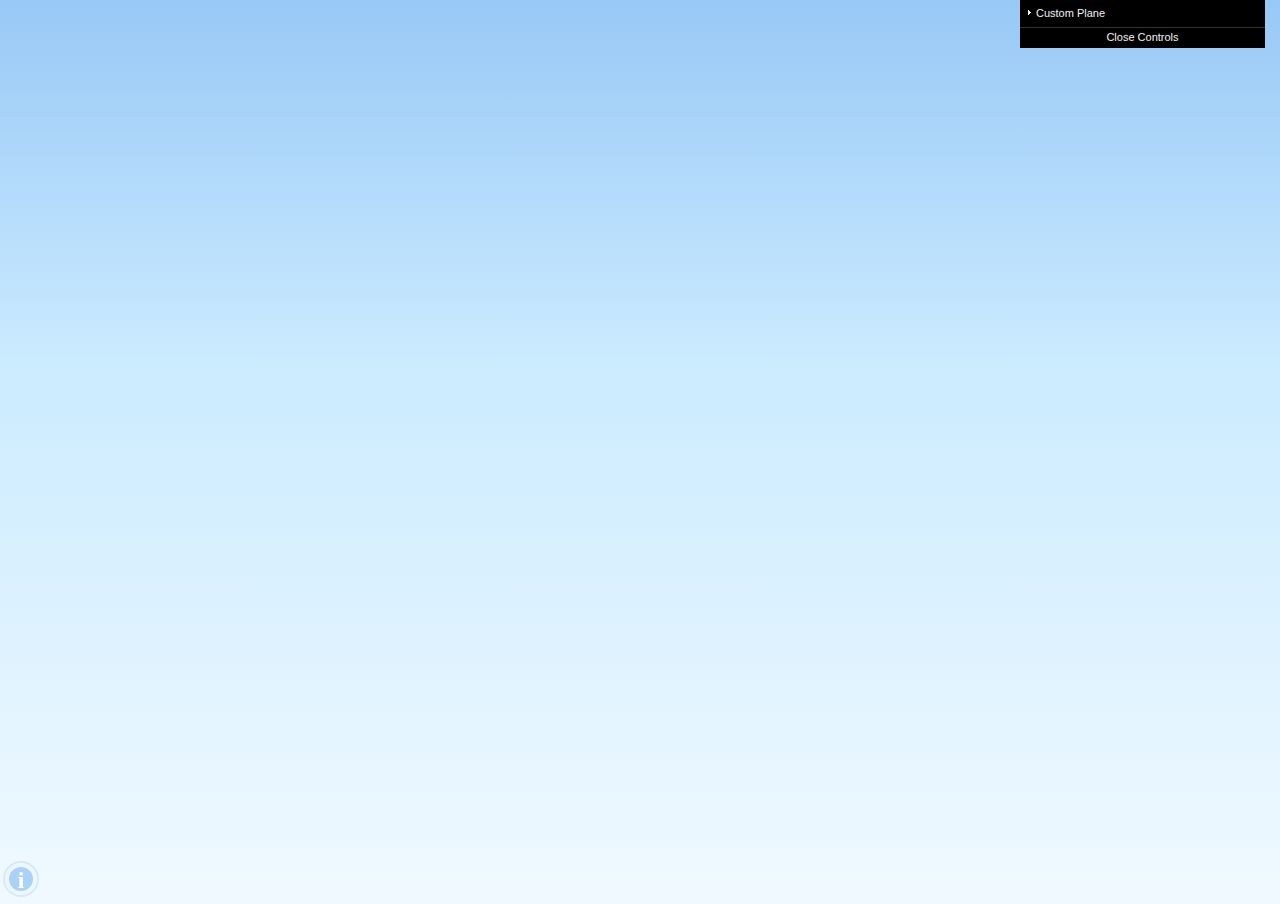
==== pune/models/CloserView/CloserView.html @ 5644d599 "Pune map data - First check in" ====
<!doctype html>
<html>
<head>
<meta charset="UTF-8">
<title>CloserView</title>
<meta name="viewport" content="width=device-width, user-scalable=no, minimum-scale=1.0, maximum-scale=1.0">
<link rel="stylesheet" type="text/css" href="./Qgis2threejs.css">
</head>
<body onLoad="onLoad()">
<div id="webgl"></div>
<script src="./threejs/three.min.js"></script>
<script src="./threejs/TrackballControls.js"></script>
<script type="text/javascript" src="./dat-gui/dat.gui.min.js"></script>
<script src="./Qgis2threejs.js"></script>
<script>

</script>
<script src="./CloserView.js"></script>
<script>
  var container = document.getElementById('webgl');
  var width = window.innerWidth, height = window.innerHeight;

  // parse URL parameters
  var vars = parseParams();

  if ("popup" in vars) {
    // open popup window
    var c = window.location.href.split("?");
    window.open(c[0] + "?" + c[1].replace(/&?popup/, ""), "popup", "width=" + vars.width + ",height=" + vars.height);
  }
  if (vars.width && vars.height) {
    // set canvas size
    container.style.width = vars.width + "px";
    container.style.height = vars.height + "px";
    width = vars.width;
    height = vars.height;
  }

  var renderer = new THREE.WebGLRenderer({alpha: (option.bgcolor === undefined)});
  renderer.setSize(width, height);
  renderer.setClearColor(option.bgcolor || 0, (option.bgcolor === undefined) ? 0 : 1);

  var scene = new THREE.Scene();

  // light
  scene.add(new THREE.AmbientLight(0x999999));
  var light = new THREE.DirectionalLight(0xffffff, 0.4);
  light.position.set(-0.1, -0.3, 1);
  scene.add(light);

  // camera and controls
  var camera = new THREE.PerspectiveCamera(45, width / height, 0.1, 1000);
  camera.position.set(0, -100, 100);

  var controls = createControls(camera, renderer.domElement);
  restoreView(controls, vars);

  addDefaultKeyEventListener();

  // marker at queried point
  var queryMarker = new THREE.Mesh(new THREE.SphereGeometry(option.qmarker.r),
                                   new THREE.MeshLambertMaterial({color: option.qmarker.c, ambient: option.qmarker.c, opacity: option.qmarker.o, transparent: (option.qmarker.o < 1)}));
  queryMarker.visible = false;
  scene.add(queryMarker);

  // build models
  buildModels(scene);

  container.appendChild(renderer.domElement);
  render();

  function render() {
    controls.update();
    requestAnimationFrame(render);
    renderer.render(scene, camera);
    updateLabels();
  }

  function object_clicked(objs) {
    var obj = objs[0];
    queryMarker.position.set(obj.point.x, obj.point.y, obj.point.z);
    queryMarker.visible = true;
    var object = obj.object;
    var pt = world.toMapCoordinates(obj.point.x, obj.point.y, obj.point.z);
    var r = [];
    r.push("Clicked coordinates");
    r.push(" X: " + pt.x.toFixed(2));
    r.push(" Y: " + pt.y.toFixed(2));
    r.push(" Z: " + pt.z.toFixed(2));
    if (object.userData !== undefined) {
      var layer = lyr[object.userData[0]];
      r.push("");
      r.push("Layer: " + layer.name);

      if (layer.type != "dem") {
        var f = layer.f[object.userData[1]];
        if (f.a !== undefined) {
          for (var i = 0, l = f.a.length; i < l; i++) {
            r.push(layer.a[i] + ": " + f.a[i]);
          }
        }
      }
    }
    document.getElementById("queryresult").innerHTML = r.join("<br>");
    document.getElementById("queryresult").style.display = "block";
    document.getElementById("pageinfo").style.display = "none";
    document.getElementById("popup").style.display = "block";
  }

  function onLoad() {
    document.getElementById("infobtn").onclick = showInfo;
    document.getElementById("closebtn").onclick = closeClicked;
    if ("hidebutton" in vars) document.getElementById("infobtn").style.display = "none";
  }

  function showInfo() {
    document.getElementById("urlbox").value = currentViewUrl();
    var help = (typeof controlHelp === "undefined") ? "* Keys" : controlHelp.split("\n").join("<br>");
    help += "<br> I : Show page information<br> L : Toggle label visibility<br> Shift + R : Reset<br> Shift + S : Save as image";
    document.getElementById("usage").innerHTML = help;
    document.getElementById("pageinfo").style.display = "block";
    document.getElementById("queryresult").style.display = "none";
    document.getElementById("popup").style.display = "block";
  }

  function closeClicked() {
    document.getElementById("popup").style.display = "none";
    queryMarker.visible = false;
  }
</script>
<script src="./CustomPlane.js"></script>

<div id="popup" style="display:none;"><div id="popupbar"><span id="closebtn">X</span></div><div id="popupcontent">
<div id="queryresult"></div>
<div id="pageinfo">
 <h1>Current view URL</h1>
 <div><input id="urlbox" type="text"></div>
 <hr>
 <h1>Usage</h1>
 <div id="usage"></div>
 <hr>
 <h1>About</h1>
 <div id="about">This page was made with <a href="http://www.qgis.org/" target="_blank">QGIS</a> and <a href="https://github.com/minorua/Qgis2threejs" target="_blank">Qgis2threejs</a> plugin, 
and uses the following library:</div>
 <ui>
 <li>three.js <a href="http://threejs.org/" target="_blank">http://threejs.org/</a> <a href="./threejs/LICENSE" target="_blank" class="license">(LICENSE)</a></li>
 <li>dat-gui <a href="https://code.google.com/p/dat-gui/" target="_blank">https://code.google.com/p/dat-gui/</a> <a href="./dat-gui/license.txt" target="_blank" class="license">(LICENSE)</a></li>
 </ui>
</div></div></div>
<div id="footer"><div id="infobtn">i</div></div>
</body>
</html>
---- pune/models/CloserView/Qgis2threejs.css ----
body { margin: 0; overflow: hidden; }
#webgl { background: linear-gradient(to bottom, #98c8f6 0%,#cbebff 40%,#f0f9ff 100%); }
#popup { background: rgba(255, 255, 255, 0.95); border: 1px solid gray; position: absolute; left: 3px; top: 3px; max-width: 480px; z-index: 9999; }
#popupbar { background: rgba(140, 140, 140, 0.7); font-size: 16px; text-align: right; padding: 2px; }
#popupcontent { border-top: 1px solid gray; padding: 0px 10px 15px; max-height: 500px; overflow: auto; }
#closebtn { background: rgba(140, 140, 140, 0.5); border: 1px solid gray; padding: 2px 8px; font-weight: bold; cursor: pointer; }
#urlbox { width: 100%; }
#footer { position: absolute; left: 5px; bottom: 5px; }
#infobtn { color: white; background: rgba(152, 200, 246, 0.8); border: solid 4px rgba(255, 255, 255, 0.8); border-radius: 20px; box-shadow: 0 0 0 2px rgba(152, 200, 246, 0.3); width: 24px; height: 24px; text-align: center; font-family: serif; font-weight: bold; font-size: 24px; cursor: pointer; }
#popup h1 { font-size: medium; font-weight: bold; margin: 5px; }
#popup ui { list-style-type: circle; }
#popup li { margin-left: 13px; }
.license { font-size: xx-small; }
.label { padding: 2px; text-shadow: 1px 1px #FFF, -1px 1px #FFF, 1px -1px #FFF, -1px -1px #FFF; position: absolute; pointer-events: none; }
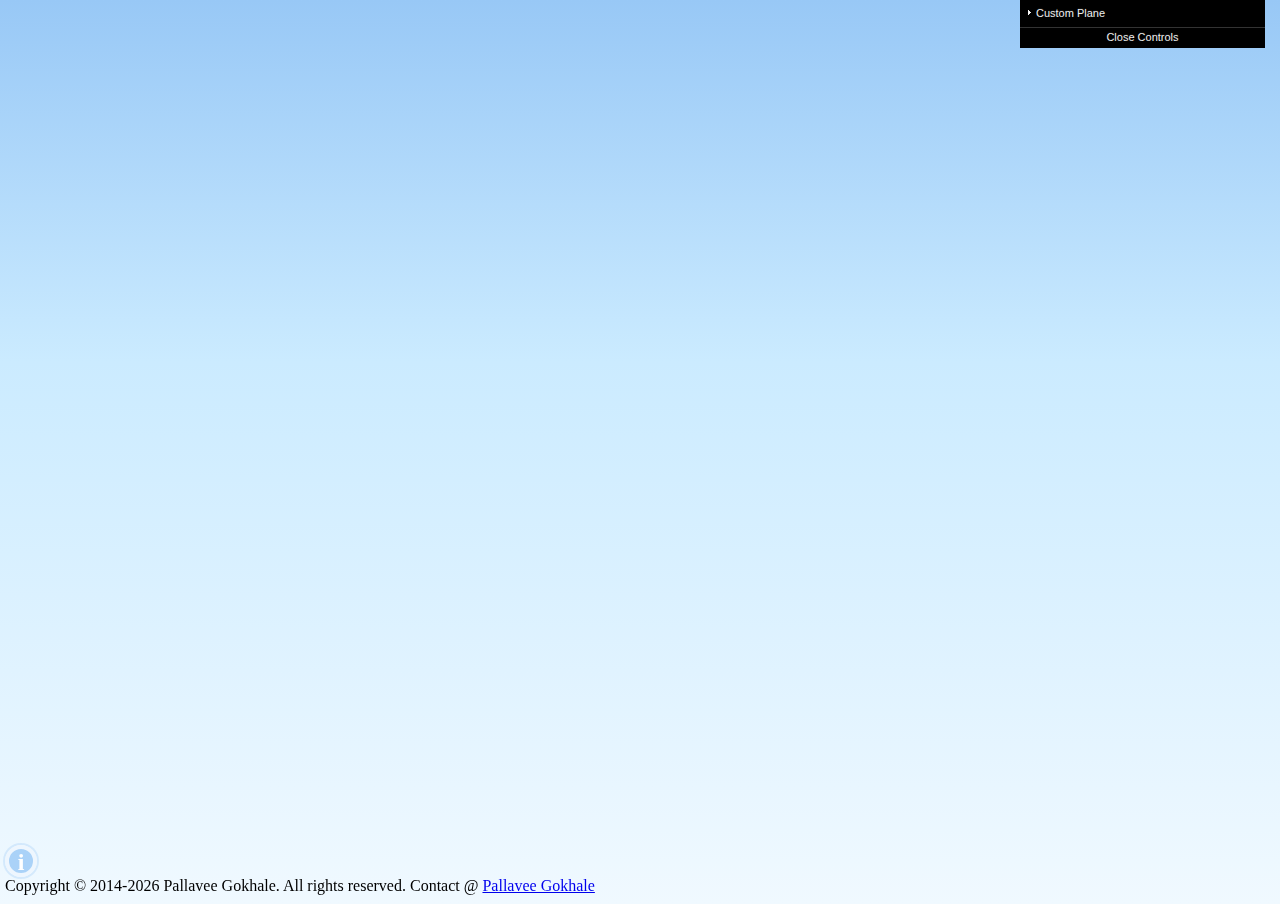
==== commit 4e699c3d: "Updated copyright info" ====
--- a/pune/models/CloserView/CloserView.html
+++ b/pune/models/CloserView/CloserView.html
@@ -147,6 +147,8 @@
  <li>dat-gui <a href="https://code.google.com/p/dat-gui/" target="_blank">https://code.google.com/p/dat-gui/</a> <a href="./dat-gui/license.txt" target="_blank" class="license">(LICENSE)</a></li>
  </ui>
 </div></div></div>
-<div id="footer"><div id="infobtn">i</div></div>
+<div id="footer"><div id="infobtn">i</div> <div>Copyright &copy; 2014-<script type="text/javascript">document.write(new Date().getFullYear())</script> Pallavee Gokhale. All rights reserved.
+Contact @ <a href="https://in.linkedin.com/in/8pal8">Pallavee Gokhale</a></div>
+</div>
 </body>
 </html>
